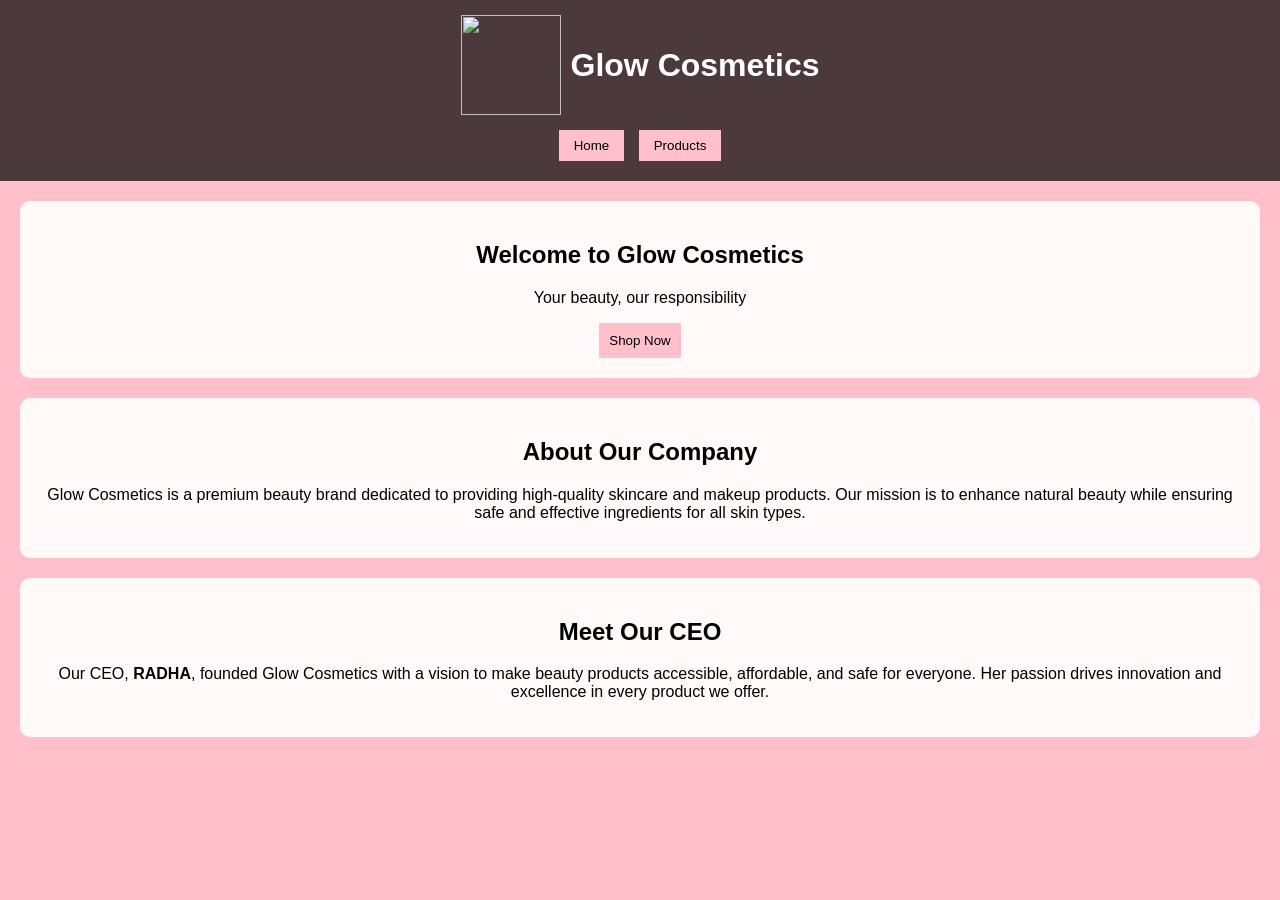
==== index.html @ ac5efd57 "Add files via upload" ====
<!DOCTYPE html>
<html lang="en">
<head>
    <meta charset="UTF-8">
    <title>Glow Cosmetics</title>
    <link rel="stylesheet" href="style.css">
</head>
<body>

<header>
    <div class="logo-title">
        <img src="./logo.png" class="logo">
        <h1>Glow Cosmetics</h1>
    </div>

    <nav>
    <a href="index.html">
        <button>Home</button></a>
    <a href="Radha.html">
        <button>Products</button></a>
</header>

<section class="home">
    <h2>Welcome to Glow Cosmetics</h2>
    <p>Your beauty, our responsibility</p>
    <a href="Radha.html">
        <button>Shop Now</button>
    </a>
</section>

<section class="about">
    <h2>About Our Company</h2>
    <p>
        Glow Cosmetics is a premium beauty brand dedicated to providing high-quality
        skincare and makeup products. Our mission is to enhance natural beauty while
        ensuring safe and effective ingredients for all skin types.
    </p>
</section>

<section class="ceo">
    <h2>Meet Our CEO</h2>
    <p>
        Our CEO, <b>RADHA</b>, founded Glow Cosmetics with a vision to make
        beauty products accessible, affordable, and safe for everyone.
        Her passion drives innovation and excellence in every product we offer.
    </p>
</section>

</body>
</html>
---- style.css ----
body {
    background-color: pink;
    margin: 0;
    font-family: Arial;
    background-image: url('bg.jpg');
    background-size: cover;
    background-repeat: no-repeat;
}

header {
    background-color: rgba(0,0,0,0.7);
    color: white;
    text-align: center;
    padding: 15px;
}

nav {
    margin-top: 10px;
}

nav button {
    margin: 5px;
    padding: 8px 15px;
    background-color: pink;
    border: none;
    cursor: pointer;
}

.products {
    display: flex;
    justify-content: center;
    gap: 20px;
    padding: 20px;
}

.product {
    background-color: white;
    padding: 15px;
    text-align: center;
    width: 200px;
    border-radius: 10px;
    transition: transform 0.3s ease;
}

.product:hover {
    transform: translateY(-10px);
}

.product img {
    width: 100%;
    height: 150px;
}

button {
    background-color: pink;
    border: none;
    padding: 10px;
    cursor: pointer;
}

.cart {
    background-color: white;
    margin: 20px;
    padding: 15px;
    border-radius: 10px;
}

.logo-title {
    display: flex;
    align-items: center;
    justify-content: center;
    gap: 10px;
}

.logo {
    width: 100px;
    height: 100px;
}

.about, .ceo, .home
{
    background-color: rgba(255,255,255,0.9);
    margin: 20px;
    padding: 20px;
    border-radius: 10px;
    text-align: center;
}

.ceo-img {
    width: 150px;
    height: 150px;
    border-radius: 50%;
    margin: 10px;
}
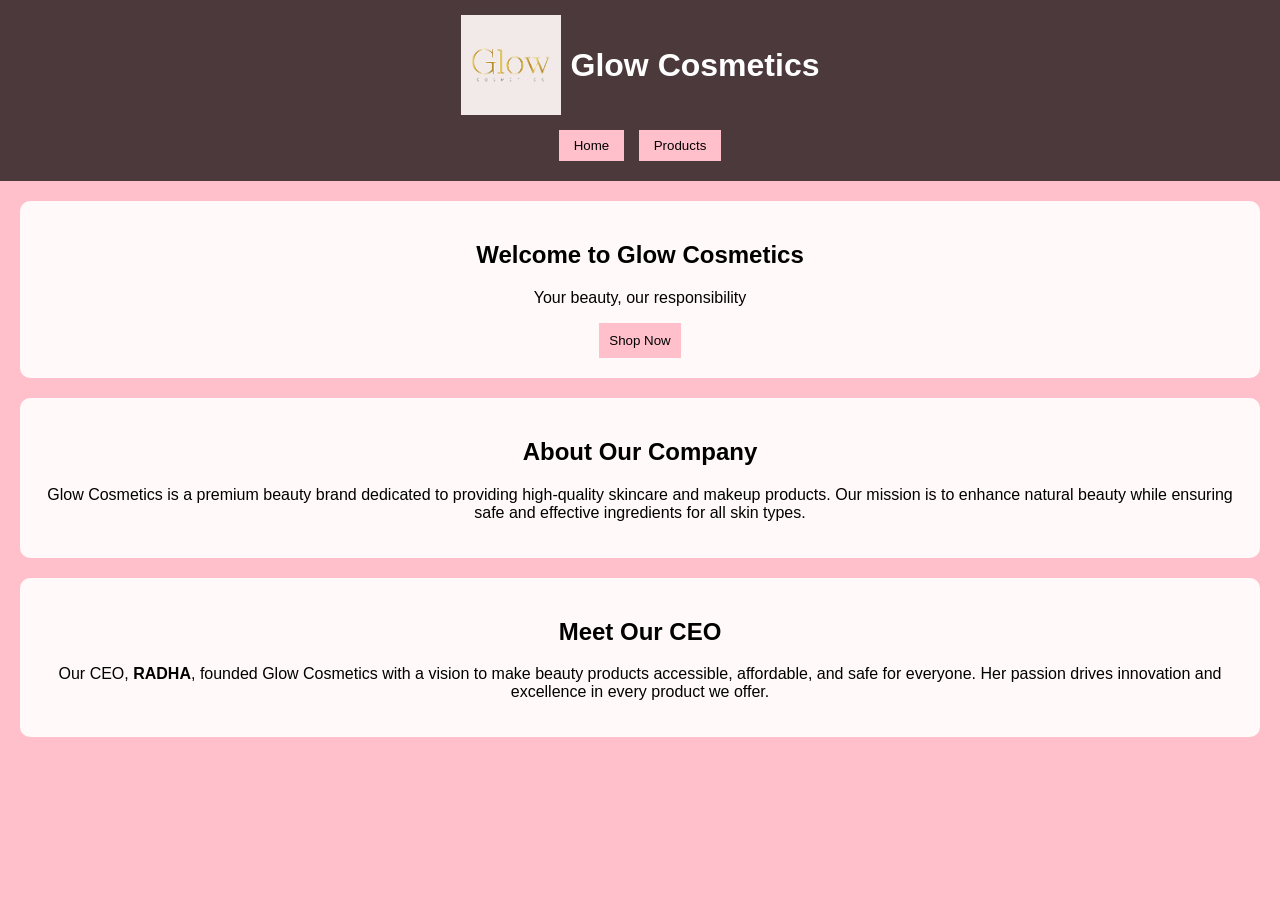
==== commit 63d0d6ee: "Update index.html" ====
--- a/index.html
+++ b/index.html
@@ -9,7 +9,7 @@
 
 <header>
     <div class="logo-title">
-        <img src="./logo.png" class="logo">
+        <img src="./Logo.png" class="logo">
         <h1>Glow Cosmetics</h1>
     </div>
 
@@ -47,4 +47,4 @@
 </section>
 
 </body>
-</html>+</html>
